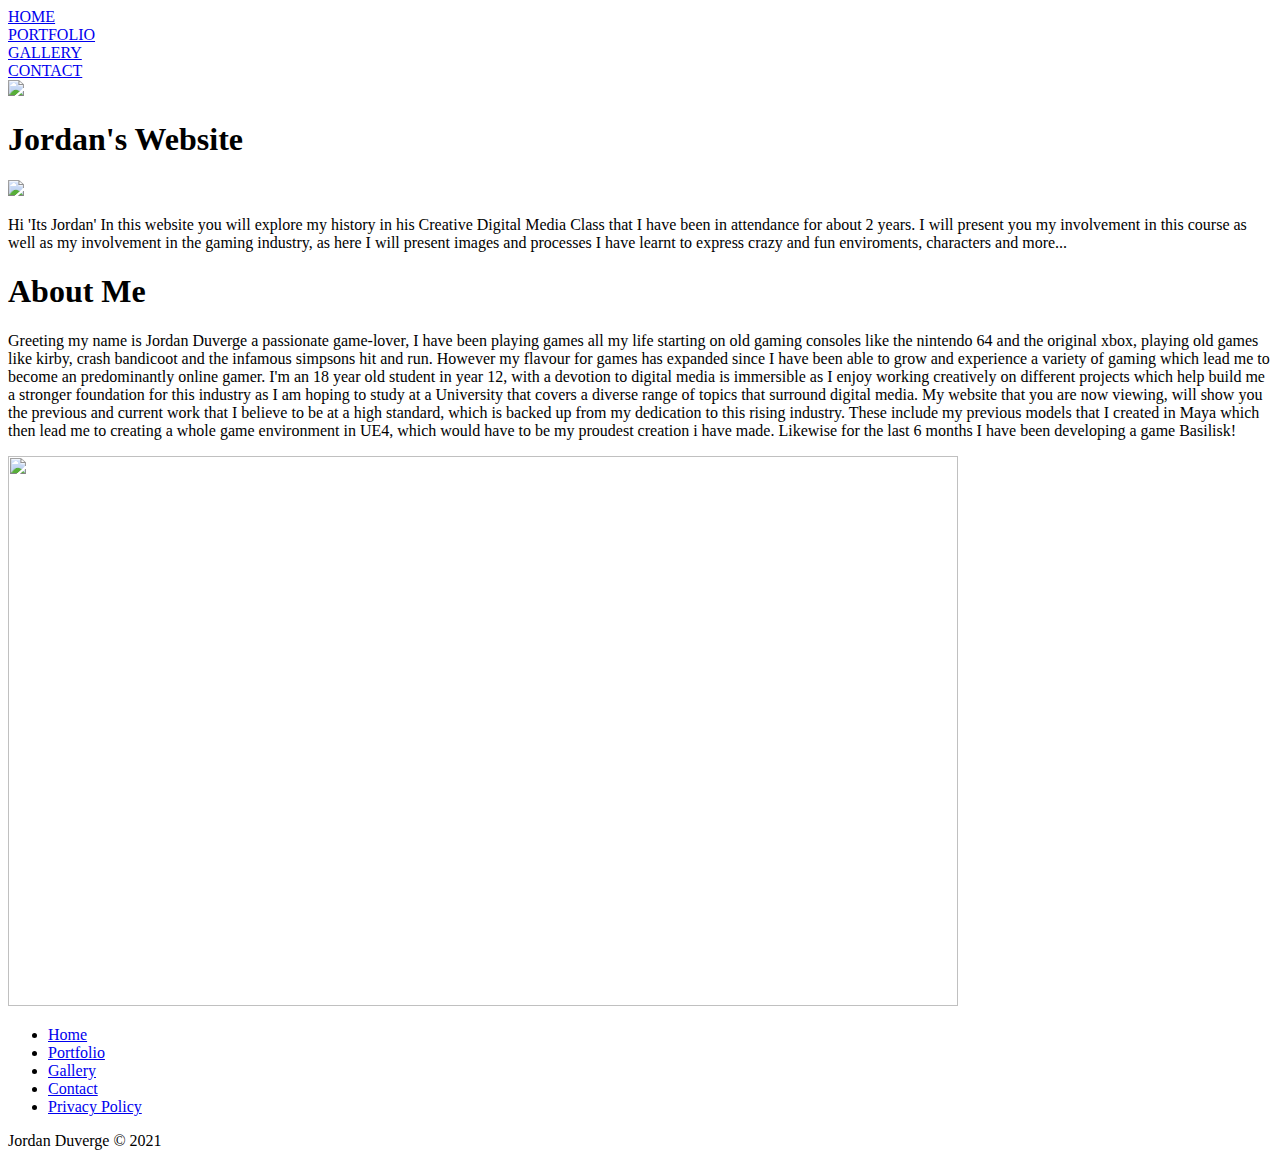
==== index.html @ d605851c "Add files via upload" ====
<!DOCTYPE html>
<html lang="en">
<head>
<title>Jordan's Website</title>
	<link rel="stylesheet" type="text/css" href="css/Styles.css" />
</head>

<body>
<div class="nav">
	<div class="rightnav">
				<div id ="nav">
					<li><a href="index.html">HOME</a></li>
          			<li><a href="portfolio.html">PORTFOLIO</a></li>
					<li><a href="testcontact.html">GALLERY</a></li>
          			<li><a href="contact.html">CONTACT</a></li>
				</div>
				<img class="" src="Images/CONTENTLIVING-LOGO.png" >
			</div>
</div>	
<div class="header">
  <div class="logo">
    <p><a href="index.html"></a><!-- [Jordan's Website</p>
  </div>
  <!-- end logo div -->
  <!-- end mainNav div -->
</div>
<!-- end header div -->
<div class="content">
  <div class="contentTextWrap">
	  <div class="contentText">
		  <h1>Jordan's <span class="underline">Website</span></h1>
		  <img class="contentimg" src="Images/Images/wallhaven-wykww6.jpg" >
		  <p>Hi 'Its Jordan' In this website you will explore my history in his Creative Digital Media Class that I have been in attendance for about 2 years. I will present you my involvement in this course as well as my involvement in the gaming industry, as here I will present images and processes I have learnt to express crazy and fun enviroments, characters and more...</p>
	  </div> <!-- end contentText div -->
  </div> <!-- end contentTextWrap div -->
</div> <!-- end content div -->		
		</div>

<div class="mainContent">
	<div class="contentAreas">
		<div class="flexbox-container">
				<div class="flexbox-item flexbox-item-1">
						<div class="writemini">
							<h1> About Me </h1>
							<p> Greeting my name is Jordan Duverge a passionate game-lover, I have been playing games all my life starting on old gaming consoles like the nintendo 64 and the original xbox, playing old games like kirby, crash bandicoot and the infamous simpsons hit and run. However my flavour for games has expanded since I have been able to grow and experience a variety of gaming which lead me to become an predominantly online gamer. I'm an 18 year old student in year 12, with a  devotion to digital media is immersible as I enjoy working creatively on different projects which help build me a stronger foundation for this industry as I am hoping to study at a University that covers a diverse range of topics that surround digital media. 

							My website that you are now viewing, will show you the previous and current work that I believe to be at a high standard, which is backed up from my dedication to this rising industry. These include my previous models that I created in Maya which then lead me to creating a whole game environment in UE4, which would have to be my proudest creation i have made. Likewise for the last 6 months I have been developing a game Basilisk!
							</p>
						</div>
				</div>
						<div class="imgmini">
							<img class="dasimages" src="Images/Final-Basilisk-Ad-Copy-2-Poster.png" width="950" height="550"/>
						</div>
		</div>	
			
		</div>
	</div> 
	<!--
<div class="infomation-under">
			<h2> H2. I watched the storm, so beautiful yet terrefic. 36/40px</h2>
			<p>
				Content Living is a Melbourne based company started in 2019. We specialise in constructing contemporary stand-alone houses that respect minimalism. We also recognise that your needs come first so you can be completely satisfied with your way of living. Our goal is to create for you a secure home, as well as a comfortable lifestyle. We are client focused and will listen to your needs.
			</p>
			<p>	
				Content Living is a Melbourne based company started in 2019. We specialise in constructing contemporary stand-alone houses that respect minimalism. We also recognise 	that your needs come first so you can be completely satisfied with your way of living. Our goal is to create for you a secure home, as well as a comfortable lifestyle. We are client focused and will listen to your needs.
			</p>
			<p>	
				Content Living is a Melbourne based company started in 2019. We specialise in constructing contemporary stand-alone houses that respect minimalism. We also recognise 	that your needs come first so you can be completely satisfied with your way of living. Our goal is to create for you a secure home, as well as a comfortable lifestyle. We are client focused and will listen to your needs.
			</p>
	<div class="imgmini2">
							<img class="dbsimages" src="../All/Phone/steam_summer_sale_2021_action_1356x2934.jpg" width="750" height="500"/>
						</div>
</div>
	<div class="infomation-under2">
			<h2> H2. I watched the storm, so beautiful yet terrefic. 36/40px</h2>
			<p>
				Content Living is a Melbourne based company started in 2019. We specialise in constructing contemporary stand-alone houses that respect minimalism. We also recognise that your needs come first so you can be completely satisfied with your way of living. Our goal is to create for you a secure home, as well as a comfortable lifestyle. We are client focused and will listen to your needs.	Content Living is a Melbourne based company started in 2019. We specialise in constructing contemporary stand-alone houses that respect minimalism. We also recognise 	that your needs come first so you can be completely satisfied with your way of living. Our goal is to create for you a secure home, as well as a comfortable lifestyle. We are client focused and will listen to your needs.
			</p>
			<p>	
				Content Living is a Melbourne based company started in 2019. We specialise in constructing contemporary stand-alone houses that respect minimalism. We also recognise that your needs come first so you can be completely satisfied with your way of living. Our goal is to create for you a secure home, as well as a comfortable lifestyle. We are client focused and will listen to your needs.	Content Living is a Melbourne based company started in 2019. We specialise in constructing contemporary stand-alone houses that respect minimalism. We also recognise 	that your needs come first so you can be completely satisfied with your way of living. Our goal is to create for you a secure home, as well as a comfortable lifestyle. We are client focused and will listen to your needs.
			</p>
			<p>	
				Content Living is a Melbourne based company started in 2019. We specialise in constructing contemporary stand-alone houses that respect minimalism. We also recognise that your needs come first so you can be completely satisfied with your way of living. Our goal is to create for you a secure home, as well as a comfortable lifestyle. We are client focused and will listen to your needs.	Content Living is a Melbourne based company started in 2019. We specialise in constructing contemporary stand-alone houses that respect minimalism. We also recognise 	that your needs come first so you can be completely satisfied with your way of living. Our goal is to create for you a secure home, as well as a comfortable lifestyle. We are client focused and will listen to your needs.
			</p>
	<div class="imgmini3">
							<img class="dbsimages" src="../All/Phone/steam_summer_sale_2021_action_1356x2934.jpg" width="550" height="300"/>
						</div>
</div> -->
  <!-- <div class="footer">
  			<div class="footerNav">
				<ul class="navList">
					<li><a href="#">Home</a></li>
					<li><a href="#">About</a></li>  
					<li><a href="#">Contact</a></li>  
				</ul> <!-- end navList div -->
  			</div> <!-- end footerNav div -->
	   <div class="footer-basic2">
        <footer>
            <!--  <div class="social">
				<a href="#"><i class="icon ion-social-instagram"></i></a>
				<a href="#"><i class="icon ion-social-snapchat"></i></a>
				<a href="#"><i class="icon ion-social-twitter"></i></a>
				<a href="#"><i class="icon ion-social-facebook"></i></a>
			</div> -->
            <ul class="list-inline3">
     			<li class="list-inline-item3"><a href="index.html">Home</a></li>
                <li class="list-inline-item3"><a href="portfolio.html">Portfolio</a></li>
				<li class="list-inline-item3"><a href="testcontact.html">Gallery</a></li>
                <li class="list-inline-item3"><a href="contact.html">Contact</a></li>
                <li class="list-inline-item3"><a href="#">Privacy Policy</a></li>
            </ul>
            <p class="copyright2">Jordan Duverge © 2021</p>
        </footer>
    </div>
    <script src="https://cdnjs.cloudflare.com/ajax/libs/jquery/3.2.1/jquery.min.js"></script>
    <script src="https://cdnjs.cloudflare.com/ajax/libs/twitter-bootstrap/4.1.3/js/bootstrap.bundle.min.js"></script>
  <!--<div class="copyright">
		<p>Copyright &copy; Beta Wave Studios 2019</p>
  </div> <!-- end copyright div -->
		</div> <!-- end footer div -->

</body>
</html>
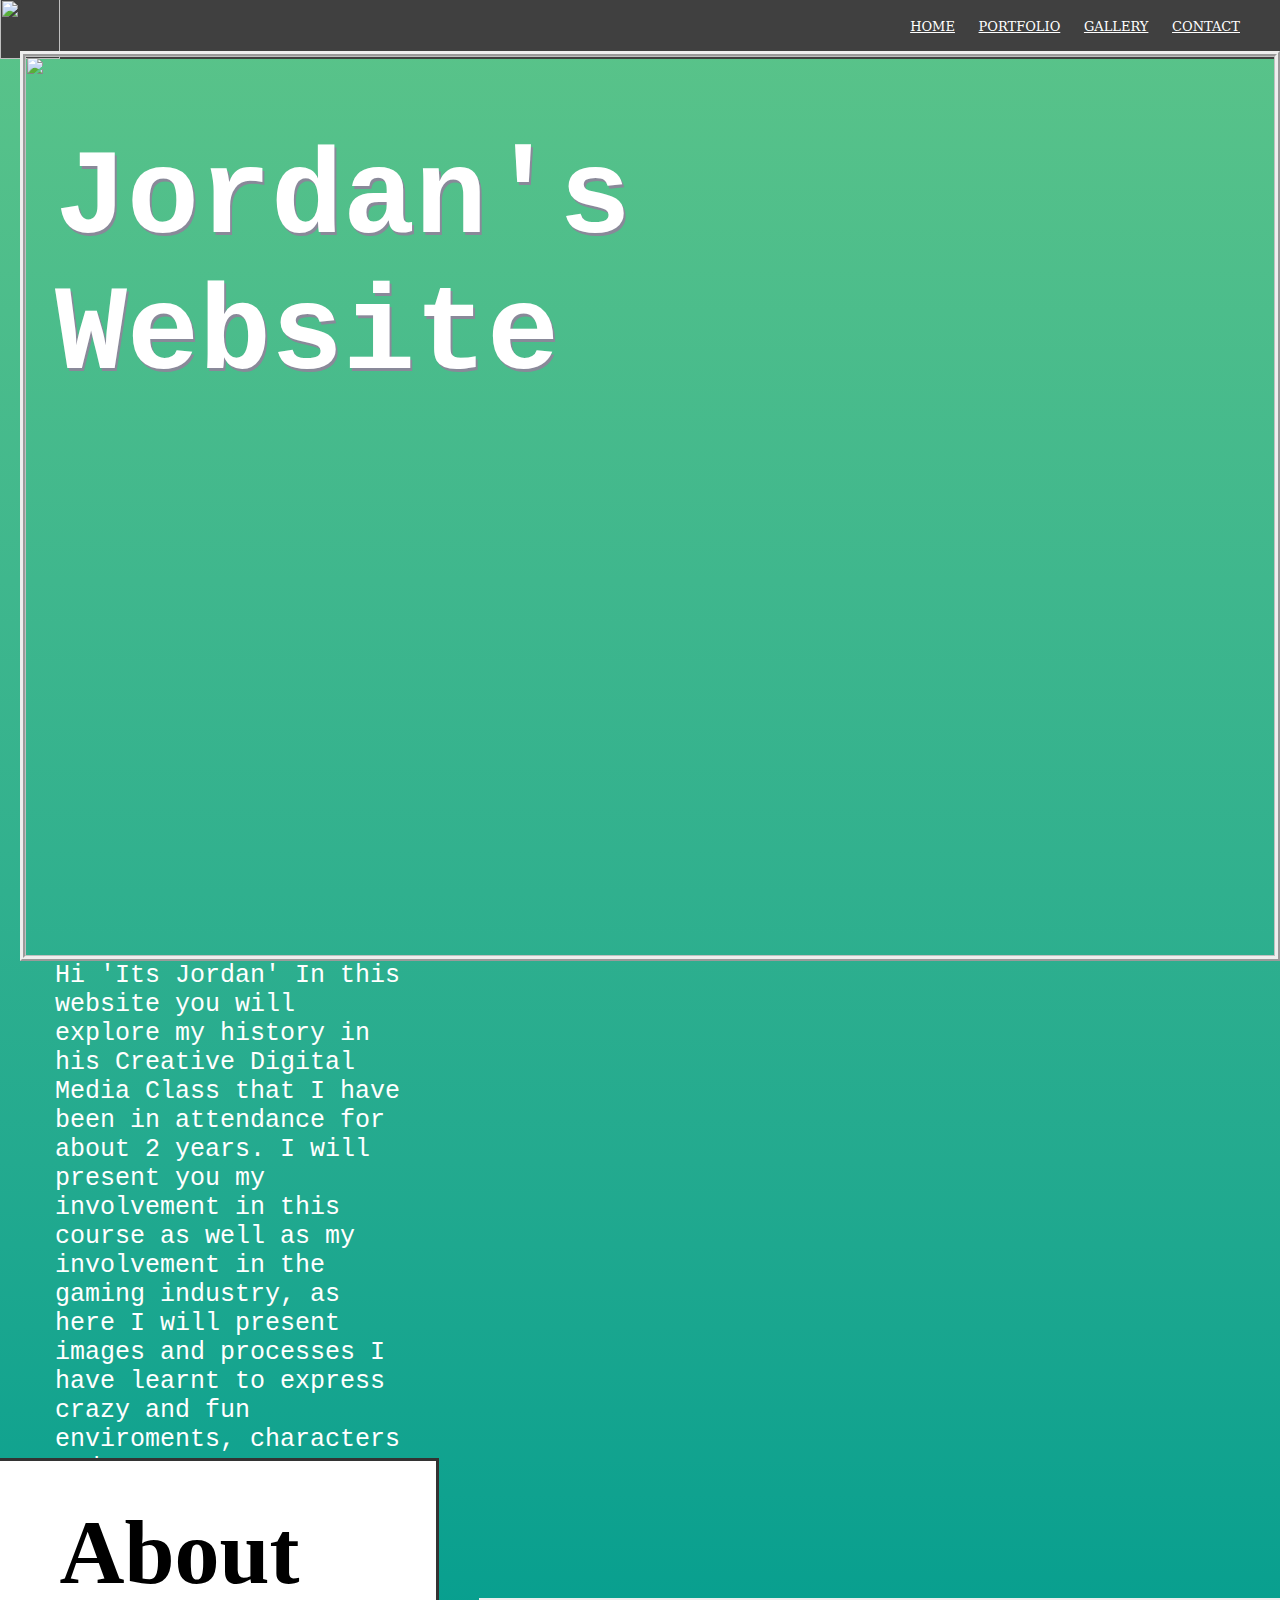
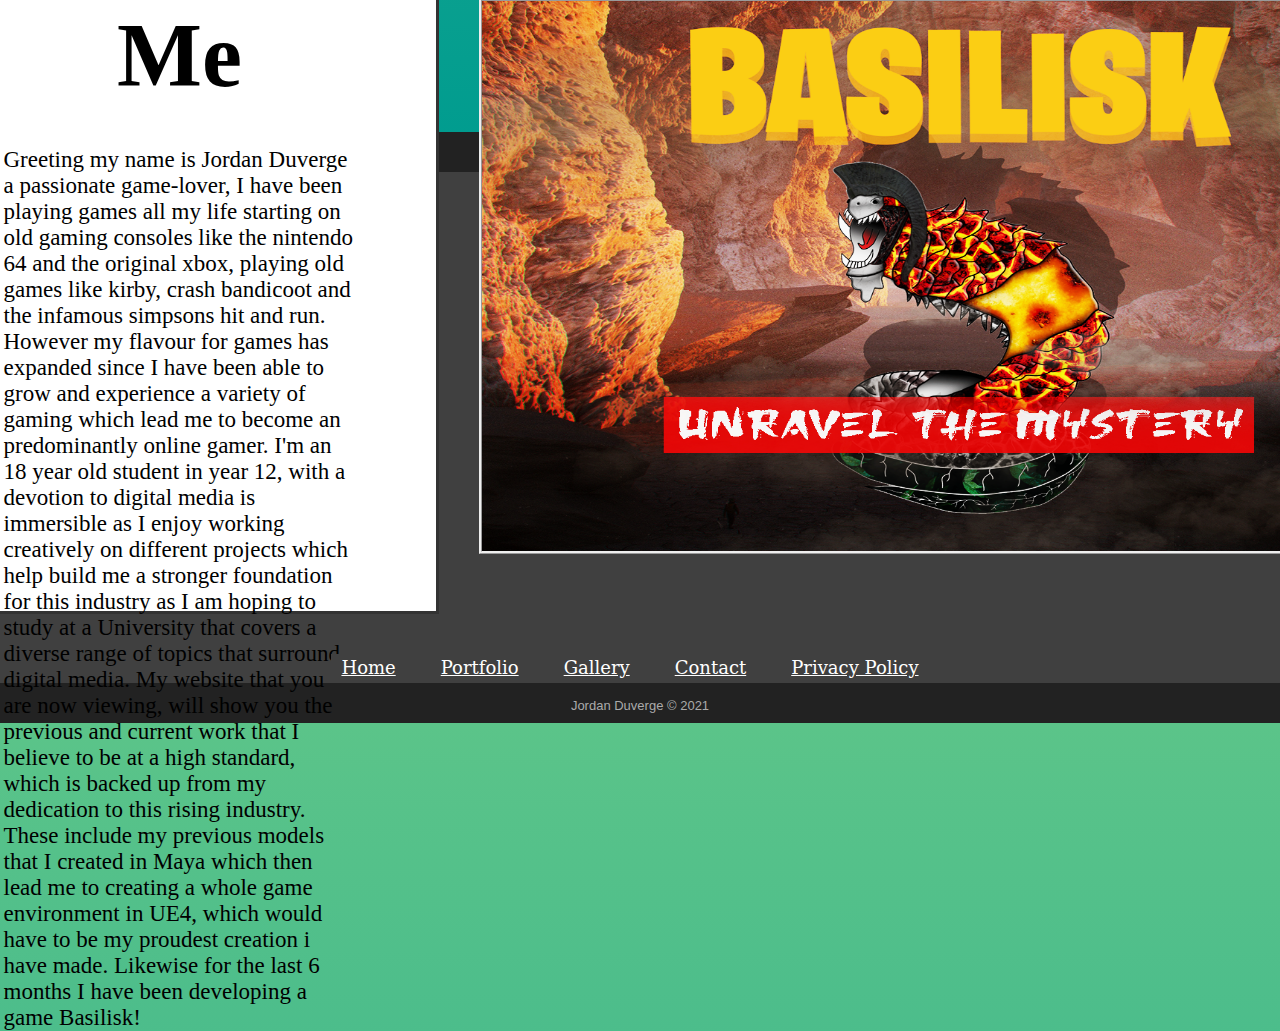
==== commit 4a5f93e7: "Update index.html" ====
--- a/index.html
+++ b/index.html
@@ -29,7 +29,7 @@
   <div class="contentTextWrap">
 	  <div class="contentText">
 		  <h1>Jordan's <span class="underline">Website</span></h1>
-		  <img class="contentimg" src="Images/Images/wallhaven-wykww6.jpg" >
+		  <img class="contentimg" src="Images/PS4Images/wallhaven-wykww6.jpg" >
 		  <p>Hi 'Its Jordan' In this website you will explore my history in his Creative Digital Media Class that I have been in attendance for about 2 years. I will present you my involvement in this course as well as my involvement in the gaming industry, as here I will present images and processes I have learnt to express crazy and fun enviroments, characters and more...</p>
 	  </div> <!-- end contentText div -->
   </div> <!-- end contentTextWrap div -->
--- a/css/Styles.css
+++ b/css/Styles.css
@@ -0,0 +1,977 @@
+@charset "utf-8";
+/* CSS Document */
+body{
+	margin: 0;
+	padding: 0;
+	font-family: Arial, sans-serif;
+	font-size: 13px;
+	color: #FFFFFF;
+	width: 100%;
+	background:linear-gradient(#5bc489, #3fb78d, #23aa8f, #009c8f, #008d8c );
+}
+#page #header h1 .thin {
+	font-weight: normal;
+}
+#page
+{
+	position:relative;
+	width: 100%;
+	margin: 0 auto;
+	height: auto;
+	overflow:hidden;
+	background-color:#FFFFFF;
+	float: left;
+}
+#header
+{
+	width: 100%;
+	float: left;
+	padding: 1em;
+	color: white;
+	background: url(../Images/../Images/gardient.jpg) no-repeat center center fixed;
+	-webkit-background-size: cover;
+	-moz-background-size: cover;
+	-o-background-size: cover;
+	background-size: cover;
+}
+.leftnav
+{
+	float: left;
+	width: 15%;
+}
+.rightnav
+{
+	float: right;
+	width: 100%;
+	background-color: #404040;
+	display: block;
+	margin-top: -14px;
+}
+.rightnav img
+{
+	float: left;
+	width: 60px;
+	height: 60px;
+}
+.content
+{
+	margin: 10px 10px 10px 10px;
+	padding: 20px 30px 5px 20px;
+	border-style: solid;
+	border-width: 2px 5px;
+}
+.contentText h1
+{
+	text-align:left;
+	font-size: 120px;
+	margin-left: 20px;
+	width: 30%;
+	font-family: Consolas, "Andale Mono", "Lucida Console", "Lucida Sans Typewriter", Monaco, "Courier New", "monospace";
+    text-shadow: 2px 3px 0px #898999;
+}
+.contentText p
+{
+	text-align:left;
+	font-size: 25px;
+	margin-left: 20px;
+	width: 30%;
+	font-family: Consolas, "Andale Mono", "Lucida Console", "Lucida Sans Typewriter", Monaco, "Courier New", "monospace";
+}
+.contentText{
+	float: left;
+	width: 100%;
+	margin-top: -7px;
+	margin-bottom: 0px;
+}
+.contentText img
+{
+	float: right;
+	display: block;
+	margin-top: -434px;
+	margin-right: -45px;
+	width: 1250px;
+	height: 900px;
+	border:ridge 5px;
+}
+#header h1
+{
+	position:relative;
+	top:8px;
+	color:#F6F6F6;
+	text-align:center;
+	font-size:27px;
+	font-weight:bold;
+}
+.maintitle h3
+{
+	text-align:center;
+	font-size: 130px;
+}
+.maintitle{
+	float: left;
+	width: 100%;
+	margin-top: -7px;
+	margin-bottom: 0px;
+}
+#header h2
+{
+	position: absolute;
+	right:30px;
+	top:70px;
+	color:#F6F6F6;
+	text-align:left;
+	font-size:20px;
+	font-weight:bold;
+}
+#nav {
+	height:20px;
+	line-height:55px;
+	padding: 0 20px;
+	float: right;
+	background-color: #404040;
+}
+ul {
+  list-style-type: none;
+  margin: 0;
+  padding: 0;
+background-color: #404040;
+	color: white;
+}
+
+li {
+  display: inline-block;
+  margin-right: 20px;
+	background-color: #404040;
+	color: white;
+	font-style: bold;
+}
+a {
+	color: white;
+	background-color: #404040;
+	font-family: Constantia, "Lucida Bright", "DejaVu Serif", Georgia, "serif";
+	border-color: aqua;
+	
+}
+#nav .link
+{
+	float:right;
+	margin:top;
+	margin-right:27px;
+	border-style: dotted;
+}
+.link
+{
+	font-size:14px;
+	font-weight:bold;
+	color:#FBFDFB;
+}
+.link:hover
+{
+	color:#999;
+}
+#sideNav
+{
+	float:left;
+	width:100px;
+	padding:1em;
+	background:#444;
+}
+#sideNav ul
+{
+	list-style-image: none;
+	padding:0px;
+	border-style: dotted;
+}
+#sideNav li
+{
+	margin: 10px;
+	border-style: dotted;
+}
+.list-inline3
+{
+	font-size: 18px;
+}
+/* ------------------------------------------------------------------------    footer  Portfolio ---------------------------------------------------------------------------------- */
+/*#footer{
+	
+	width: 100%;
+	height: 100%;
+	padding: 9em;
+	float: left;
+	font-size:10px;
+	background-color: green;
+}
+.footer
+{
+	width: 100%;
+	height: 100%;
+	padding: 9em;
+	float: left;
+	text-align:left;
+	font-size:10px;
+	background-color: black; */
+
+.footer-basic {
+  padding:40px 0;
+  background-color:#222222;
+  color: white;
+ margin-top: 4900px;
+}
+.footer-basic ul {
+  padding:0;
+  list-style:none;
+  text-align:center;
+  font-size:18px;
+  line-height:1.6;
+  margin-bottom:0;
+}
+
+.footer-basic li {
+  padding:0 10px;
+}
+
+.footer-basic ul a {
+  color:inherit;
+  text-decoration:none;
+  opacity:0.8;
+}
+
+.footer-basic ul a:hover {
+  opacity:1;
+}
+
+.footer-basic .social {
+  text-align:center;
+  padding-bottom:25px;
+}
+
+.footer-basic .social > a {
+  font-size:24px;
+  width:40px;
+  height:40px;
+  line-height:40px;
+  display:inline-block;
+  text-align:center;
+  border-radius:50%;
+  border:1px solid #ccc;
+  margin:0 8px;
+  color:inherit;
+  opacity:0.75;
+}
+
+.footer-basic .social > a:hover {
+  opacity:0.9;
+}
+
+.footer-basic .copyright {
+  margin-top:15px;
+  text-align:center;
+  font-size:13px;
+  color:#aaa;
+position: absolute;
+width: 100%;
+  margin-bottom:0;
+}
+
+/* ------------------------------------------------------------------------    footer end ---------------------------------------------------------------------------------- */
+/* ------------------------------------------------------------------------    footer Home ---------------------------------------------------------------------------------- */
+.footer-basic2 {
+  padding:40px 0;
+  background-color:#222222;
+  color: white;
+ margin-top: 1690px;
+}
+.footer-basic2 ul {
+  padding:0;
+  list-style:none;
+  text-align:center;
+  font-size:18px;
+  line-height:1.6;
+  margin-bottom:0;
+}
+
+.footer-basic2 li {
+  padding:0 10px;
+}
+
+.footer-basic ul a {
+  color:inherit;
+  text-decoration:none;
+  opacity:0.8;
+}
+
+.footer-basic2 ul a:hover {
+  opacity:1;
+}
+
+.footer-basic2 .social2 {
+  text-align:center;
+  padding-bottom:25px;
+}
+
+.footer-basic2 .social2 > a {
+  font-size:24px;
+  width:40px;
+  height:40px;
+  line-height:40px;
+  display:inline-block;
+  text-align:center;
+  border-radius:50%;
+  border:1px solid #ccc;
+  margin:0 8px;
+  color:inherit;
+  opacity:0.75;
+}
+
+.footer-basic2 .social2 > a:hover {
+  opacity:0.9;
+}
+
+.footer-basic2 .copyright2 {
+  margin-top:15px;
+  text-align:center;
+  font-size:13px;
+  color:#aaa;
+position: absolute;
+width: 100%;
+  margin-bottom:0;
+}
+/* ------------------------------------------------------------------------    footer end ---------------------------------------------------------------------------------- */
+/* ------------------------------------------------------------------------    footer Contact ---------------------------------------------------------------------------------- */
+.footer-basic3 {
+  padding:40px 0;
+  background-color:#222222;
+  color: white;
+ margin-top: 1300px;
+}
+.footer-basic3 ul {
+  padding:0;
+  list-style:none;
+  text-align:center;
+  font-size:18px;
+  line-height:1.6;
+  margin-bottom:0;
+}
+
+.footer-basic3 li {
+  padding:0 10px;
+}
+
+.footer-basic ul a {
+  color:inherit;
+  text-decoration:none;
+  opacity:0.8;
+}
+
+.footer-basic3 ul a:hover {
+  opacity:1;
+}
+
+.footer-basic3 .social3 {
+  text-align:center;
+  padding-bottom:25px;
+}
+
+.footer-basic3 .social3 > a {
+  font-size:24px;
+  width:40px;
+  height:40px;
+  line-height:40px;
+  display:inline-block;
+  text-align:center;
+  border-radius:50%;
+  border:1px solid #ccc;
+  margin:0 8px;
+  color:inherit;
+  opacity:0.75;
+}
+
+.footer-basic3 .social3 > a:hover {
+  opacity:0.9;
+}
+
+.footer-basic3 .copyright3 {
+  margin-top:15px;
+  text-align:center;
+  font-size:13px;
+  color:#aaa;
+position: absolute;
+width: 100%;
+  margin-bottom:0;
+}
+/* ------------------------------------------------------------------------    footer end ---------------------------------------------------------------------------------- */
+#main {
+	padding: 1em;
+	overflow: hidden;
+}
+.article{
+	width:700px;
+	padding:10px 10px;
+	overflow:hidden;
+}
+.article h1{
+	margin-left:-10px;
+	padding-top:2px;
+	font-size:25px;
+	font-weight:bold;
+	background-color: black;
+}
+.article p {
+	font-size:15px;
+	line-height:25px;
+}
+.article .leftPos
+{
+	float:left;
+	padding-right: 10px;
+}
+.flexbox-container{
+	display: flex;
+	justify-content: center;
+	width: 100%;
+	float: right;
+	/*background:linear-gradient(#23D5AB , #23A605, #E73C7E, ##EE7752); */
+	/*background-color: lightskyblue;*/
+}
+
+.flexbox-item {
+	width: 40%;
+	height: 750px;
+	margin: 40px;
+	border: 3px solid #333;
+	background-color: #FFFFFF;
+}
+.flexbox-item-1{
+	min-height: 300px;
+	float: left;
+	margin-left: -530px;
+	margin-top: -50px; 
+	
+}
+.flexbox-item-2{
+	min-height: 300px;
+}
+.flexbox-item-3{
+	min-height: 300px;
+}
+#minimain{
+	width: 100%;
+	float: left;
+		
+}
+.imgmini{
+text-align:center;
+float: right; 90px;
+display: block;
+margin-top: 90px;
+margin-right: -605px;
+}
+.dasimages 
+{
+border-style: ridge;5px;
+} 
+.writemini
+{
+margin: 40px;
+text-align:center;
+font-size:15px;
+}
+.writemini h1
+{
+margin: 40px;
+text-align:center;
+font-size:90px;
+font-family: "aguafina-script";
+color: black;
+}
+.writemini p
+{
+margin: 40px;
+text-align:left;
+font-size:23px;
+font-family: "aguafina-script";
+color: black;
+}
+.infomation-under
+{
+	margin-top: 1500px;
+	border-style: dotted;
+}
+.infomation-under h2 {
+	text-align:left;
+	font-size: 38px;
+	margin-bottom: auto;
+	padding: 0;
+	border-style: dotted;
+	margin-left: 60px;
+}
+.infomation-under p {
+	text-align:left;
+	font-size: 20px;
+	width: 45%;
+	margin: 5px 60px 5px 5px;
+	padding: 5px 5px 5px 50px;
+	float: left;
+	border-style: dotted;
+}
+.imgmini2{
+	text-align:left;
+	float: left;
+	display: block;
+	margin-left: 950px;
+	margin-top: -390px;
+	margin-right: 20px;
+	border-style: dotted;
+}
+.infomation-under2 h2 {
+	text-align:left;
+	font-size: 15px;
+	margin-bottom: auto;
+	margin-left: 60px;
+	padding: 0;
+	border-style: dotted;
+	position: absolute;
+	down: 20px;
+	margin-left: 60px;
+	margin-top: -50px;
+}
+.infomation-under2 p {
+	text-align:left;
+	font-size: 10px;
+	width: 45%;
+	margin: 5px 60px 5px 5px;
+	padding: 5px 5px 5px 50px;
+	float: left;
+	border-style: dotted;
+}
+.imgmini3
+{
+	text-align:left;
+	float:middle;
+	display: block;
+	margin-left: 1050px;
+	margin-right: 297px;
+	margin-top: 550px;
+	border-style: dotted;
+}
+#nav2 {
+	height:55px;
+	line-height:55px;
+	padding: 0 30px;
+	float: left;
+	
+}
+#nav2 .link
+{
+	float:left;
+	margin-right:14px;
+	display: block;
+	
+}
+.link1
+{
+	font-size:14px;
+	font-weight:bold;
+	color:#FBFDFB;
+}
+.link1:hover
+{
+	color:#999;
+}
+.leftnav2
+{
+	float: left;
+}
+.maintitlefer h4
+{
+	text-align:center;
+	font-size: 150px;
+	color: #FFFFFF;
+}
+.maintitlefooter
+{
+	float: middle;
+	width: 100px;
+	margin-top: 100px;
+	margin-bottom: 300px;
+	}
+.maingrey{
+	width: 100%;
+	height: 100vh;
+	background-size: cover;
+	background-position: center;
+}
+.infotext{
+	width: 50%;
+	float: left;
+}
+.infoimg{
+	width: 50%;
+	float: left;
+}
+.info{
+	width: 100%;
+	float: left;
+}
+.infoimg img
+{
+	width: 100%;
+	float: left;
+}
+.infotext h1
+{
+	font-size:65px;
+	font-weight: bolder;
+	color:#000000;
+	margin:top;
+	margin-left:27px;
+	border-bottom: solid 2px #5E5E5E;
+	
+}
+.info p
+{
+	font-size:23px;
+	color:#000000;
+	margin-left:37px;
+	margin:bottom; 200px;
+	padding-bottom: 150px;
+	margin-right:37px;
+}
+.info{
+	background-color: #C2C2C2;
+	font-size:10px;
+	margin-bottom: 60px;
+}
+.navList
+{
+	float: left;
+	margin-bottom: 130px;
+}
+.copyright
+{
+	float: left;
+	margin-bottom: 130px;
+}
+/* ------------------------------------------------------------------------------portfolio-------------------------------------------------------------------------------------------- */
+.portfolioPage
+{
+	margin: 0;
+	padding: 0;
+	font-family: Arial, sans-serif;
+	font-size: 13px;
+	color: #FFFFFF;
+	width: 100%;
+	background:linear-gradient(#833ab4, #fd1d1d, #fcb045 );
+}
+.portfolioPage-content
+{
+	margin: 10px 10px 10px 10px;
+	padding: 20px 30px 5px 20px;
+	border-style: solid;
+	border-width: 2px 5px;
+}
+.portfolioPage-contentText h1
+{
+	text-align: center;
+	font-size: 150px;
+	width: 100%;
+	font-family: Consolas, "Andale Mono", "Lucida Console", "Lucida Sans Typewriter", Monaco, "Courier New", "monospace";
+    text-shadow: 2px 3px 0px #898999;
+	text-decoration-line: underline 5px;
+}
+.portfolioPage-contentText p
+{
+	text-align:left;
+	font-size: 25px;
+	margin-left: 20px;
+	width: 30%;
+	font-family: Consolas, "Andale Mono", "Lucida Console", "Lucida Sans Typewriter", Monaco, "Courier New", "monospace";
+}
+.portfolioPage-contentText
+{
+	float: left;
+	width: 100%;
+	margin-top: -7px;
+	margin-bottom: 0px;
+}
+/* ------------------------------------------------------------------------  portfolio main content ---------------------------------------------------------------------------------- */
+.portfolioPage-flexbox-container{
+	display: flex;
+	justify-content: center;
+	width: 100%;
+	float: right;
+	/*background:linear-gradient(#23D5AB , #23A605, #E73C7E, ##EE7752); */
+	/*background-color: lightskyblue;*/
+}
+
+.portfolioPage-flexbox-item {
+	width: 10%;
+	height: 750px;
+	width: 100%;
+	margin: 40px;
+	border: 3px solid #333;
+	background-color: #FFFFFF;
+}
+.portfolioPage-flexbox-item-1{
+	min-height: 300px;
+	float: left;
+	height: 750px;
+	width: 100%;
+	background-color: white;
+	margin: 60px 60px 60px 60px; 
+	border: 3px solid black;
+	/*background:linear-gradient(#fcb045, #fd1d1d, #833ab4 );*/
+	background:#404040;
+}
+.onetime-portfolioPage-flexbox-item-1
+{
+	min-height: 300px;
+	float: left;
+	height: 750px;
+	width: 100%;
+	background-color: white;
+	margin: 60px 60px 60px 60px; 
+	border: 3px solid black;
+	/*background:linear-gradient(#fcb045, #fd1d1d, #833ab4 );*/
+}
+.portfolioPage-flexbox-item-2
+{	
+	min-height: 300px;
+	height: 750px;
+	float: left; 
+	width: 500px;
+	border: 3px solid black;
+	margin-top: -743px;
+	margin-left: -40px;
+	background: white;
+	
+}
+.portfolioPage-flexbox-item-3
+{
+	min-height: 300px;
+	float: left;
+	margin-left: -530px;
+	margin-top: -150px; 
+	
+}
+.portfolioPage-flexbox-item-4
+{
+	margin-left: -530px;
+	margin-top: -2050px; 
+	
+}
+.portfolioPage-writemini
+{
+margin: 40px;
+text-align:center;
+font-size:15px;
+}
+.portfolioPage-writemini h1
+{
+margin: 40px;
+text-align:center;
+font-size:40px;
+color: mediumspringgreen;
+font-family: Consolas, "Andale Mono", "Lucida Console", "Lucida Sans Typewriter", Monaco, "Courier New", "monospace";
+text-shadow: 2px 3px 0px #898999;
+text-decoration-line: underline 2px;
+/*border-style:dotted;*/
+margin-right: 1300px;
+}
+.portfolioPage-writemini p
+{
+margin: 40px;
+text-align:left;
+font-size:22px;
+font-family: "aguafina-script";
+color: black;
+margin-right: 1300px;
+margin-bottom: 20px;
+/*border: dotted 5px;*/
+}
+.basilisk-sketch
+{
+	float: right;
+	display: block;
+	margin-top: 10px;
+	margin-right: 620px;
+	border: 3px solid black;
+}
+.basilisk-sketch2
+{
+	float: right;
+	display: block;
+	margin-left: 1160px;
+	margin-top: -680px;
+	border: 3px solid black;
+	
+}
+.colorthoery
+{
+	border: 3px solid black;
+	margin-left: 20px;
+}
+.video
+{
+	float: right;
+	display: block;
+	margin-top: -675px;
+	margin-right: 0px;
+}
+iframe
+{
+	float: middle;
+	display: block;
+	margin-top: 670px;
+	margin-right: -10px;
+	border: 3px solid black;
+}
+.portfolioPage-flexbox-item-2end
+{	
+	min-height: 300px;
+	height: 750px;
+	float: left; 
+	width: 500px;
+	border: 3px solid black;
+	margin-top: -717px;
+	margin-left: -40px;
+	background: white;
+	
+}
+/* ------------------------------------------------------------------------------contact---------------------------------------------------------------------------------------------- */
+.contactPage
+{
+	margin: 0;
+	padding: 0;
+	font-family: Arial, sans-serif;
+	font-size: 13px;
+	color: #FFFFFF;
+	width: 100%;
+	background-image: linear-gradient(to right top, #d16ba5, #c777b9, #ba83ca, #aa8fd8, #9a9ae1, #8aa7ec, #79b3f4, #69bff8, #52cffe, #41dfff, #46eefa, #5ffbf1);
+}
+.contactPage-content
+{
+	margin: 10px 10px 10px 10px;
+	padding: 20px 30px 5px 20px;
+	border-style: solid;
+	border-width: 2px 5px;
+}
+.contactPage-contentText h1
+{
+	text-align: center;
+	font-size: 150px;
+	width: 100%;
+	font-family: Consolas, "Andale Mono", "Lucida Console", "Lucida Sans Typewriter", Monaco, "Courier New", "monospace";
+    text-shadow: 2px 3px 0px #898999;
+	text-decoration-line: underline 5px;
+}
+.contactPage-contentText p
+{
+	text-align:left;
+	font-size: 25px;
+	margin-left: 20px;
+	width: 30%;
+	font-family: Consolas, "Andale Mono", "Lucida Console", "Lucida Sans Typewriter", Monaco, "Courier New", "monospace";
+}
+.contactPage-contentText
+{
+	float: left;
+	width: 100%;
+	margin-top: -7px;
+	margin-bottom: 0px;
+}
+.contactPage-contentText img
+{
+	float: right;
+	display: block;
+	margin-top: -434px;
+	margin-right: -45px;
+	width: 1250px;
+	height: 900px;
+	border:ridge 5px;
+}
+/* ------------------------------------------------------------------------    contact main content ---------------------------------------------------------------------------------- */
+.contactPage-flexbox-container{
+	display: flex;
+	justify-content: center;
+	width: 100%;
+	float: right;
+	flex-wrap: wrap;
+	/*background:linear-gradient(#23D5AB , #23A605, #E73C7E, ##EE7752); */
+	/*background-color: lightskyblue;*/
+}
+
+.contactPage-flexbox-item {
+	width: 10%;
+	height: 350px;
+	width: 33%;
+	margin: 40px;
+	border: 3px solid #333;
+	background-color: #FFFFFF;
+	flex-wrap: wrap;
+	 text-shadow: 1px 2px 0px #898999;
+}
+.contactPage-flexbox-item-1{
+	min-height: 300px;
+	float: left;
+	margin-left: -230px;
+	margin-top: -50px; 
+	height: 750px;
+	flex: 1 0 33%;
+}
+.contactPage-flexbox-item-2{
+	min-height: 300px;
+	float: left;
+	margin-left: -530px;
+	margin-top: -50px; 
+	flex: 1, 0, 33%;
+}
+.contactPage-flexbox-item-3
+{
+	min-height: 300px;
+	float: left;
+	margin-left: -530px;
+	margin-top: -150px; 
+	flex: 1 0 33%;
+	
+}
+.contactPage-flexbox-item-4
+{
+	margin-left: -530px;
+	margin-top: -2050px; 
+	flex: 1 0 33%;
+	
+}
+.contactPage-writemini
+{
+margin: 40px;
+text-align:center;
+font-size:15px;
+}
+.contactPage-writemini h1
+{
+margin: 40px;
+text-align:center;
+font-size:90px;
+font-family: "aguafina-script";
+color: black;
+}
+.contactPage-writemini p
+{
+margin: 0px;
+text-align:centre;
+text-decoration: bold;
+font-size:45px;
+font-family: "aguafina-script";
+color: black;
+text-wrap: wrap;
+}
+.contactPage-writemini p a
+{
+background-color: white;
+color: red;
+}
+.list-inline3 a
+{
+font-size: 18px;
+}